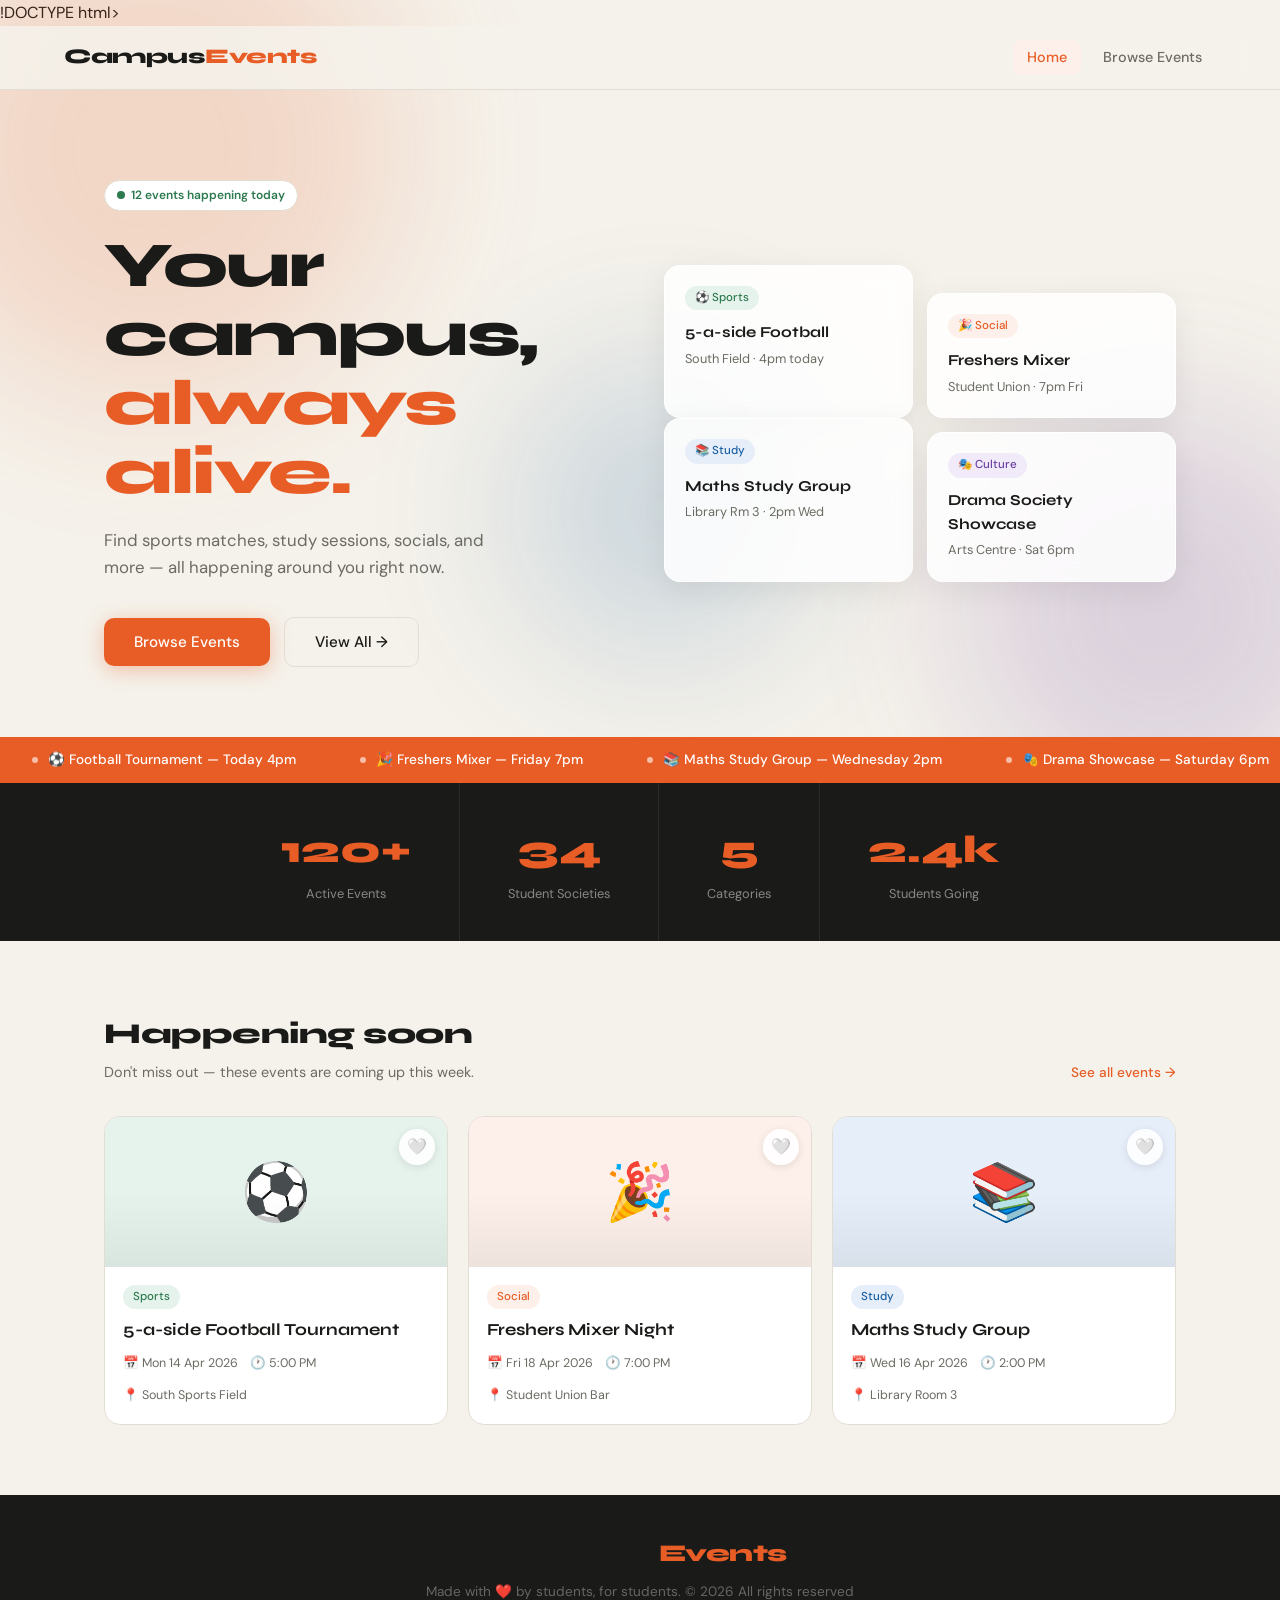
==== index.html @ d2376627 "index.html" ====
!DOCTYPE html>
<html lang="en">
<head>
  <meta charset="UTF-8" />
  <meta name="viewport" content="width=device-width, initial-scale=1.0" />
  <title>CampusEvents – Home</title>
  <link href="https://fonts.googleapis.com/css2?family=Syne:wght@400;600;700;800&family=DM+Sans:wght@300;400;500&display=swap" rel="stylesheet" />
  <link rel="stylesheet" href="index.css" />
</head>
<body>
 
<!-- ANIMATED BACKGROUND ORBS -->
<div class="bg-orbs">
  <div class="orb orb-1"></div>
  <div class="orb orb-2"></div>
  <div class="orb orb-3"></div>
</div>
 
<!-- NAV -->
<nav>
  <div class="logo">Campus<span>Events</span></div>
  <div class="nav-links" id="navLinks">
    <a class="active">Home</a>
    <a>Browse Events</a>
  </div>
  <button class="nav-toggle" onclick="document.getElementById('navLinks').classList.toggle('open')">☰</button>
</nav>
 
<!-- HERO -->
<div class="hero">
  <div class="hero-text">
    <div class="live-badge">
      <div class="pulse-dot"></div>
      12 events happening today
    </div>
    <h1>Your campus,<br><em>always alive.</em></h1>
    <p>Find sports matches, study sessions, socials, and more — all happening around you right now.</p>
    <button class="btn btn-primary">Browse Events</button>
    <button class="btn btn-outline">View All →</button>
  </div>
  <div class="hero-visual">
    <div class="hero-card">
      <span class="hc-tag tag-sports">⚽ Sports</span>
      <h4>5-a-side Football</h4>
      <p>South Field · 4pm today</p>
    </div>
    <div class="hero-card">
      <span class="hc-tag tag-social">🎉 Social</span>
      <h4>Freshers Mixer</h4>
      <p>Student Union · 7pm Fri</p>
    </div>
    <div class="hero-card">
      <span class="hc-tag tag-study">📚 Study</span>
      <h4>Maths Study Group</h4>
      <p>Library Rm 3 · 2pm Wed</p>
    </div>
    <div class="hero-card">
      <span class="hc-tag tag-culture">🎭 Culture</span>
      <h4>Drama Society Showcase</h4>
      <p>Arts Centre · Sat 6pm</p>
    </div>
  </div>
</div>
 
<!-- TICKER -->
<div class="ticker-wrap">
  <div class="ticker-track" id="tickerTrack">
    <span class="ticker-item"><span class="ticker-dot"></span> &#x26BD; Football Tournament — Today 4pm</span>
    <span class="ticker-item"><span class="ticker-dot"></span> &#127881; Freshers Mixer — Friday 7pm</span>
    <span class="ticker-item"><span class="ticker-dot"></span> &#128218; Maths Study Group — Wednesday 2pm</span>
    <span class="ticker-item"><span class="ticker-dot"></span> &#127917; Drama Showcase — Saturday 6pm</span>
    <span class="ticker-item"><span class="ticker-dot"></span> &#127936; Basketball Open Run — Tuesday 5:30pm</span>
    <span class="ticker-item"><span class="ticker-dot"></span> &#128188; Career Fair Prep — Thursday 11am</span>
    <span class="ticker-item"><span class="ticker-dot"></span> &#127836; International Food Festival — Saturday 12pm</span>
    <span class="ticker-item"><span class="ticker-dot"></span> &#128247; Photography Club Walk — Sunday 10am</span>
    <!-- duplicate for seamless loop -->
    <span class="ticker-item"><span class="ticker-dot"></span> &#x26BD; Football Tournament — Today 4pm</span>
    <span class="ticker-item"><span class="ticker-dot"></span> &#127881; Freshers Mixer — Friday 7pm</span>
    <span class="ticker-item"><span class="ticker-dot"></span> &#128218; Maths Study Group — Wednesday 2pm</span>
    <span class="ticker-item"><span class="ticker-dot"></span> &#127917; Drama Showcase — Saturday 6pm</span>
    <span class="ticker-item"><span class="ticker-dot"></span> &#127936; Basketball Open Run — Tuesday 5:30pm</span>
    <span class="ticker-item"><span class="ticker-dot"></span> &#128188; Career Fair Prep — Thursday 11am</span>
    <span class="ticker-item"><span class="ticker-dot"></span> &#127836; International Food Festival — Saturday 12pm</span>
    <span class="ticker-item"><span class="ticker-dot"></span> &#128247; Photography Club Walk — Sunday 10am</span>
  </div>
</div>
 
<!-- STATS BAR -->
<div class="stats-bar">
  <div class="stat"><span class="stat-num">120+</span><div class="stat-label">Active Events</div></div>
  <div class="stat"><span class="stat-num">34</span><div class="stat-label">Student Societies</div></div>
  <div class="stat"><span class="stat-num">5</span><div class="stat-label">Categories</div></div>
  <div class="stat"><span class="stat-num">2.4k</span><div class="stat-label">Students Going</div></div>
</div>
 
<!-- FEATURED EVENTS -->
<div class="section">
  <div class="section-header">
    <div>
      <div class="section-title">Happening soon</div>
      <div class="section-sub">Don't miss out — these events are coming up this week.</div>
    </div>
    <a class="see-all">See all events →</a>
  </div>
  <div class="featured-grid" id="home-featured"></div>
</div>
 
<!-- FOOTER -->
<div class="footer-wave">
  <span class="logo">Campus<span style="color:var(--accent)">Events</span></span>
  <p>Made with &#x2764;&#xfe0f; by students, for students. &#169; 2026 All rights reserved</p>
</div>
 
<script src="index.js"></script>
</body>
</html>
---- index.css ----
*, *::before, *::after { box-sizing: border-box; margin: 0; padding: 0; }
 
:root {
  --bg: #f5f2eb;
  --surface: #ffffff;
  --card-bg: #fff;
  --ink: #1a1a18;
  --muted: #6b6b63;
  --accent: #e85d26;
  --accent-light: #fdf0ea;
  --green: #2d7a4f;
  --green-light: #e6f3ec;
  --blue: #1a5fa3;
  --blue-light: #e6eef9;
  --purple: #6b3fa0;
  --purple-light: #f0eaf9;
  --border: #e2ddd4;
  --nav-h: 64px;
  --radius: 16px;
  --font-head: 'Syne', sans-serif;
  --font-body: 'DM Sans', sans-serif;
}
 
body {
  font-family: var(--font-body);
  background: var(--bg);
  color: var(--ink);
  line-height: 1.6;
  min-height: 100vh;
  overflow-x: hidden;
}
 
/* ── ANIMATED BACKGROUND ORBS ── */
.bg-orbs {
  position: fixed; inset: 0; z-index: 0;
  pointer-events: none; overflow: hidden;
}
.orb {
  position: absolute; border-radius: 50%;
  filter: blur(80px); opacity: 0.18;
}
.orb-1 {
  width: 500px; height: 500px;
  background: var(--accent);
  top: -100px; left: -100px;
  animation: orbFloat1 12s ease-in-out infinite;
}
.orb-2 {
  width: 400px; height: 400px;
  background: #6b3fa0;
  bottom: 10%; right: -80px;
  animation: orbFloat2 15s ease-in-out infinite;
}
.orb-3 {
  width: 300px; height: 300px;
  background: #1a5fa3;
  top: 40%; left: 40%;
  animation: orbFloat3 10s ease-in-out infinite;
}
 
@keyframes orbFloat1 {
  0%, 100% { transform: translate(0, 0) scale(1); }
  33%       { transform: translate(60px, 80px) scale(1.1); }
  66%       { transform: translate(-30px, 50px) scale(0.95); }
}
@keyframes orbFloat2 {
  0%, 100% { transform: translate(0, 0) scale(1); }
  40%       { transform: translate(-80px, -60px) scale(1.15); }
  70%       { transform: translate(40px, -30px) scale(0.9); }
}
@keyframes orbFloat3 {
  0%, 100% { transform: translate(0, 0) scale(1); }
  50%       { transform: translate(-50px, 70px) scale(1.2); }
}
 
/* ── NAV ── */
nav {
  position: sticky; top: 0; z-index: 100;
  height: var(--nav-h);
  background: rgba(245, 242, 235, 0.85);
  backdrop-filter: blur(16px);
  border-bottom: 1px solid var(--border);
  display: flex; align-items: center; justify-content: space-between;
  padding: 0 5%;
  animation: slideDown 0.6s ease both;
}
@keyframes slideDown {
  from { transform: translateY(-100%); opacity: 0; }
  to   { transform: translateY(0);     opacity: 1; }
}
.logo {
  font-family: var(--font-head);
  font-size: 1.3rem; font-weight: 800;
  color: var(--ink); letter-spacing: -0.5px;
}
.logo span { color: var(--accent); }
.nav-links { display: flex; gap: 8px; align-items: center; }
.nav-links a {
  text-decoration: none; font-size: 0.9rem; font-weight: 500;
  color: var(--muted); padding: 6px 14px; border-radius: 8px;
  cursor: pointer; transition: background 0.15s, color 0.15s;
}
.nav-links a:hover,
.nav-links a.active { background: var(--accent-light); color: var(--accent); }
.nav-toggle { display: none; background: none; border: none; cursor: pointer; font-size: 1.4rem; }
 
/* ── HERO ── */
.hero {
  position: relative; z-index: 1;
  padding: 90px 5% 70px;
  display: grid; grid-template-columns: 1fr 1fr;
  gap: 48px; align-items: center;
  max-width: 1200px; margin: 0 auto;
}
.hero-text h1 {
  font-family: var(--font-head);
  font-size: clamp(2.4rem, 5vw, 4rem);
  font-weight: 800; line-height: 1.08;
  letter-spacing: -1.5px; margin-bottom: 20px;
}
.hero-text h1 em { color: var(--accent); font-style: normal; }
.hero-text p { color: var(--muted); font-size: 1.05rem; margin-bottom: 36px; max-width: 420px; }
 
.btn {
  display: inline-block; padding: 14px 30px; border-radius: 10px;
  font-family: var(--font-body); font-size: 0.95rem; font-weight: 500;
  cursor: pointer; transition: transform 0.2s, box-shadow 0.2s;
  border: none; text-decoration: none;
}
.btn-primary {
  background: var(--accent); color: #fff;
  box-shadow: 0 4px 20px rgba(232,93,38,0.35);
}
.btn-primary:hover { transform: translateY(-2px); box-shadow: 0 8px 28px rgba(232,93,38,0.45); }
.btn-outline {
  background: transparent; color: var(--ink);
  border: 1.5px solid var(--border); margin-left: 10px;
}
.btn-outline:hover { transform: translateY(-2px); background: var(--surface); }
 
/* HERO TEXT ENTRANCE */
.hero-text { animation: heroEntrance 0.8s cubic-bezier(0.22,1,0.36,1) 0.2s both; }
@keyframes heroEntrance {
  from { opacity: 0; transform: translateY(40px); }
  to   { opacity: 1; transform: translateY(0); }
}
 
/* ── FLOATING HERO CARDS ── */
.hero-visual { display: grid; grid-template-columns: 1fr 1fr; gap: 14px; }
.hero-card {
  background: rgba(255,255,255,0.85);
  backdrop-filter: blur(12px);
  border: 1px solid rgba(255,255,255,0.9);
  border-radius: var(--radius); padding: 20px;
  box-shadow: 0 8px 32px rgba(0,0,0,0.07);
  transition: transform 0.3s, box-shadow 0.3s;
}
.hero-card:hover {
  transform: translateY(-6px) scale(1.02);
  box-shadow: 0 16px 40px rgba(0,0,0,0.12);
}
.hero-card:nth-child(1) { animation: cardFloat 6s ease-in-out 0.3s infinite; }
.hero-card:nth-child(2) { animation: cardFloat 7s ease-in-out 0.8s infinite; margin-top: 28px; }
.hero-card:nth-child(3) { animation: cardFloat 5s ease-in-out 1.1s infinite; margin-top: -14px; }
.hero-card:nth-child(4) { animation: cardFloat 8s ease-in-out 0.5s infinite; }
@keyframes cardFloat {
  0%, 100% { transform: translateY(0); }
  50%       { transform: translateY(-10px); }
}
.hero-card:hover { animation-play-state: paused; }
 
.hc-tag {
  display: inline-block; font-size: 0.72rem; font-weight: 500;
  padding: 3px 10px; border-radius: 20px; margin-bottom: 10px;
}
.tag-sports  { background: var(--green-light);  color: var(--green); }
.tag-social  { background: var(--accent-light); color: var(--accent); }
.tag-study   { background: var(--blue-light);   color: var(--blue); }
.tag-culture { background: var(--purple-light); color: var(--purple); }
.hero-card h4 { font-family: var(--font-head); font-size: 0.95rem; font-weight: 700; margin-bottom: 4px; }
.hero-card p  { font-size: 0.8rem; color: var(--muted); }
 
/* ── PULSE LIVE BADGE ── */
.live-badge {
  display: inline-flex; align-items: center; gap: 6px;
  background: #fff; border: 1px solid var(--border);
  border-radius: 20px; padding: 5px 12px;
  font-size: 0.75rem; font-weight: 600; color: var(--green);
  margin-bottom: 20px;
}
.pulse-dot {
  width: 8px; height: 8px; background: var(--green);
  border-radius: 50%;
  animation: pulse 1.5s ease-in-out infinite;
}
@keyframes pulse {
  0%, 100% { transform: scale(1); opacity: 1; }
  50%       { transform: scale(1.4); opacity: 0.6; }
}
 
/* ── TICKER STRIP ── */
.ticker-wrap {
  position: relative; z-index: 1;
  background: var(--accent); overflow: hidden;
  padding: 12px 0; white-space: nowrap;
}
.ticker-track {
  display: inline-flex;
  animation: ticker 25s linear infinite;
}
.ticker-item {
  display: inline-flex; align-items: center; gap: 10px;
  color: #fff; font-size: 0.85rem; font-weight: 500;
  padding: 0 32px;
}
.ticker-dot {
  width: 6px; height: 6px;
  background: rgba(255,255,255,0.6); border-radius: 50%;
}
@keyframes ticker {
  from { transform: translateX(0); }
  to   { transform: translateX(-50%); }
}
 
/* ── STATS BAR ── */
.stats-bar {
  position: relative; z-index: 1;
  background: var(--ink); color: #fff;
  display: flex; justify-content: center;
  flex-wrap: wrap;
}
.stat {
  text-align: center; padding: 36px 48px;
  border-right: 1px solid rgba(255,255,255,0.08);
  transition: background 0.2s;
}
.stat:last-child { border-right: none; }
.stat:hover { background: rgba(255,255,255,0.04); }
.stat-num {
  font-family: var(--font-head); font-size: 2.4rem; font-weight: 800;
  color: var(--accent); display: block;
  animation: countUp 1s ease both;
}
.stat-label { font-size: 0.8rem; color: #888; margin-top: 4px; }
@keyframes countUp {
  from { opacity: 0; transform: translateY(10px); }
  to   { opacity: 1; transform: translateY(0); }
}
 
/* ── FEATURED SECTION ── */
.section {
  position: relative; z-index: 1;
  padding: 70px 5%; max-width: 1200px; margin: 0 auto;
}
.section-header {
  display: flex; justify-content: space-between;
  align-items: flex-end; margin-bottom: 32px;
  flex-wrap: wrap; gap: 12px;
}
.section-title {
  font-family: var(--font-head); font-size: 1.8rem;
  font-weight: 800; letter-spacing: -0.5px;
}
.section-sub { color: var(--muted); font-size: 0.9rem; margin-top: 4px; }
.see-all { font-size: 0.85rem; color: var(--accent); font-weight: 500; cursor: pointer; text-decoration: none; }
 
.featured-grid {
  display: grid; grid-template-columns: repeat(auto-fill, minmax(280px, 1fr)); gap: 20px;
}
 
/* ── EVENT CARDS ── */
.event-card {
  background: var(--card-bg); border: 1px solid var(--border);
  border-radius: var(--radius); overflow: hidden;
  cursor: pointer; transition: transform 0.25s, box-shadow 0.25s;
  position: relative;
  opacity: 0; transform: translateY(30px);
}
.event-card.visible {
  animation: cardReveal 0.5s cubic-bezier(0.22,1,0.36,1) forwards;
}
@keyframes cardReveal {
  to { opacity: 1; transform: translateY(0); }
}
.event-card:hover { transform: translateY(-6px); box-shadow: 0 16px 40px rgba(0,0,0,0.1); }
 
.event-card-img {
  height: 150px; display: flex; align-items: center;
  justify-content: center; font-size: 3.5rem;
  position: relative; overflow: hidden;
}
.event-card-img::after {
  content: ''; position: absolute; inset: 0;
  background: linear-gradient(to bottom, transparent 50%, rgba(0,0,0,0.06));
}
.event-card-body { padding: 18px; }
.event-card-body .hc-tag { margin-bottom: 8px; }
.event-card-body h3 { font-family: var(--font-head); font-size: 1.05rem; font-weight: 700; margin-bottom: 6px; }
.event-meta { display: flex; gap: 12px; font-size: 0.78rem; color: var(--muted); margin-top: 10px; flex-wrap: wrap; }
 
.fav-btn {
  position: absolute; top: 12px; right: 12px;
  background: rgba(255,255,255,0.9);
  border: none; border-radius: 50%;
  width: 36px; height: 36px; font-size: 1rem; cursor: pointer;
  display: flex; align-items: center; justify-content: center;
  transition: transform 0.2s, background 0.2s;
  box-shadow: 0 2px 8px rgba(0,0,0,0.1);
}
.fav-btn:hover { transform: scale(1.2); }
.fav-btn.active { background: #ffe0d5; }
 
/* ── FOOTER ── */
.footer-wave {
  position: relative; z-index: 1;
  background: var(--ink); color: #fff;
  text-align: center; padding: 40px 5% 32px;
}
.footer-wave p { color: #666; font-size: 0.85rem; }
.footer-wave .logo { font-size: 1.5rem; margin-bottom: 8px; display: block; }
 
/* ── RESPONSIVE ── */
@media (max-width: 768px) {
  .hero { grid-template-columns: 1fr; padding: 56px 5% 40px; }
  .hero-visual { display: none; }
  .nav-links {
    display: none; flex-direction: column;
    position: absolute; top: var(--nav-h); left: 0; right: 0;
    background: rgba(245,242,235,0.96);
    backdrop-filter: blur(16px);
    border-bottom: 1px solid var(--border); padding: 16px;
  }
  .nav-links.open { display: flex; }
  .nav-toggle { display: block; }
  .stat { padding: 28px 28px; }
}
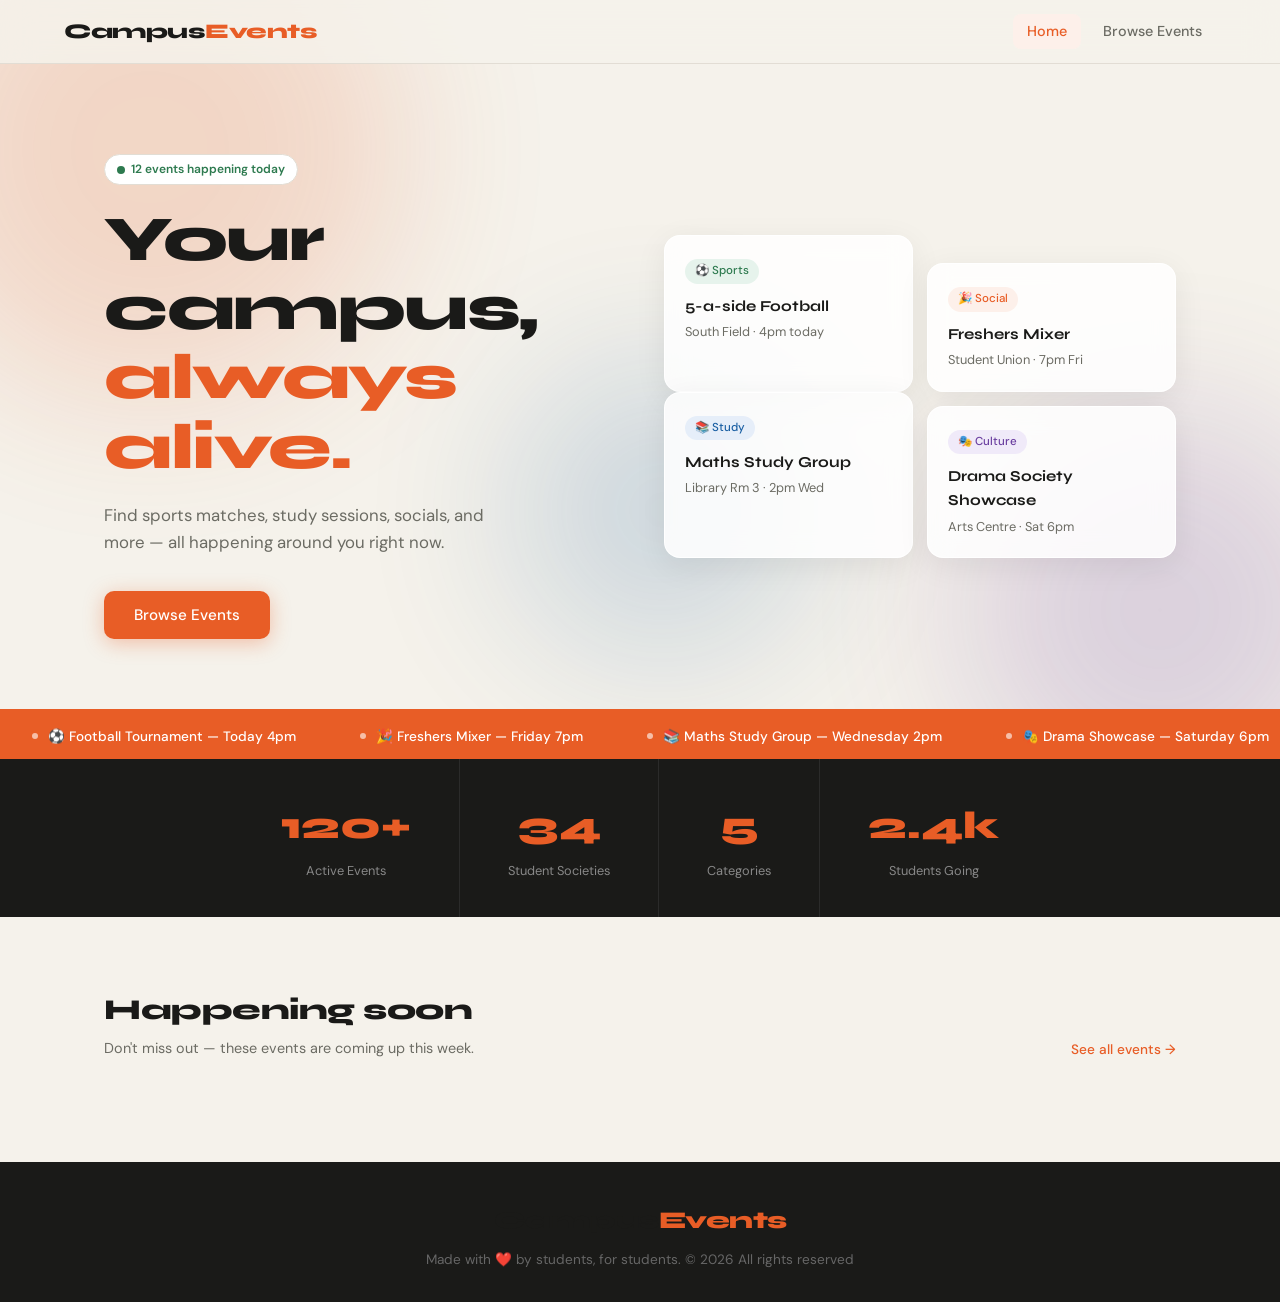
==== commit ebc2047d: "index.html" ====
--- a/index.html
+++ b/index.html
@@ -1,4 +1,4 @@
-!DOCTYPE html>
+<!DOCTYPE html>
 <html lang="en">
 <head>
   <meta charset="UTF-8" />
@@ -21,7 +21,7 @@
   <div class="logo">Campus<span>Events</span></div>
   <div class="nav-links" id="navLinks">
     <a class="active">Home</a>
-    <a>Browse Events</a>
+    <a href="browse-events.html">Browse Events</a>
   </div>
   <button class="nav-toggle" onclick="document.getElementById('navLinks').classList.toggle('open')">☰</button>
 </nav>
@@ -35,8 +35,10 @@
     </div>
     <h1>Your campus,<br><em>always alive.</em></h1>
     <p>Find sports matches, study sessions, socials, and more — all happening around you right now.</p>
-    <button class="btn btn-primary">Browse Events</button>
-    <button class="btn btn-outline">View All →</button>
+    <a href="browse-events.html">
+        <button class="btn btn-primary">Browse Events</button>
+        </a>
+    
   </div>
   <div class="hero-visual">
     <div class="hero-card">
@@ -112,5 +114,7 @@
 </div>
  
 <script src="index.js"></script>
+<script src="all-events.js"></script>
+<script src="events.js"></script>
 </body>
 </html>
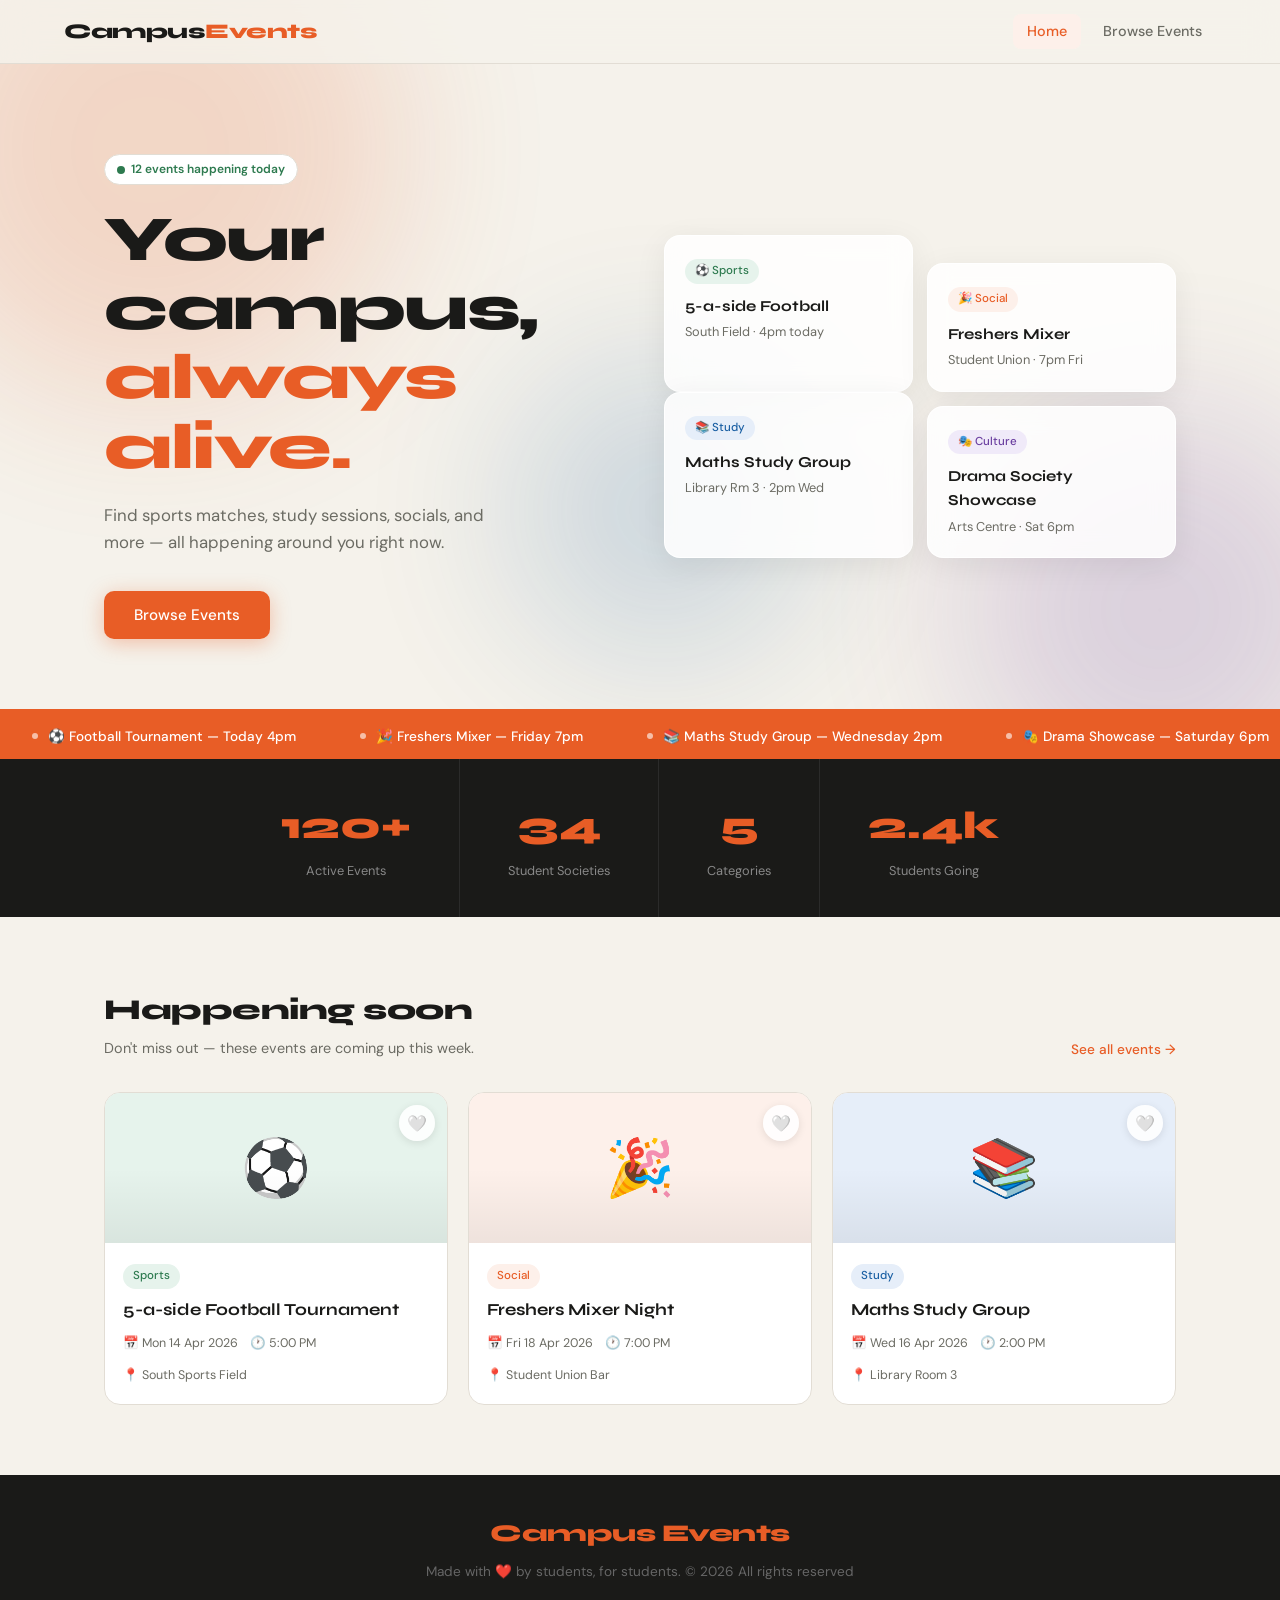
==== commit 445c0d82: "index.html" ====
--- a/index.html
+++ b/index.html
@@ -109,7 +109,7 @@
  
 <!-- FOOTER -->
 <div class="footer-wave">
-  <span class="logo">Campus<span style="color:var(--accent)">Events</span></span>
+  <span class="logo"><span style="color:var(--accent)">Campus Events</span></span>
   <p>Made with &#x2764;&#xfe0f; by students, for students. &#169; 2026 All rights reserved</p>
 </div>
  
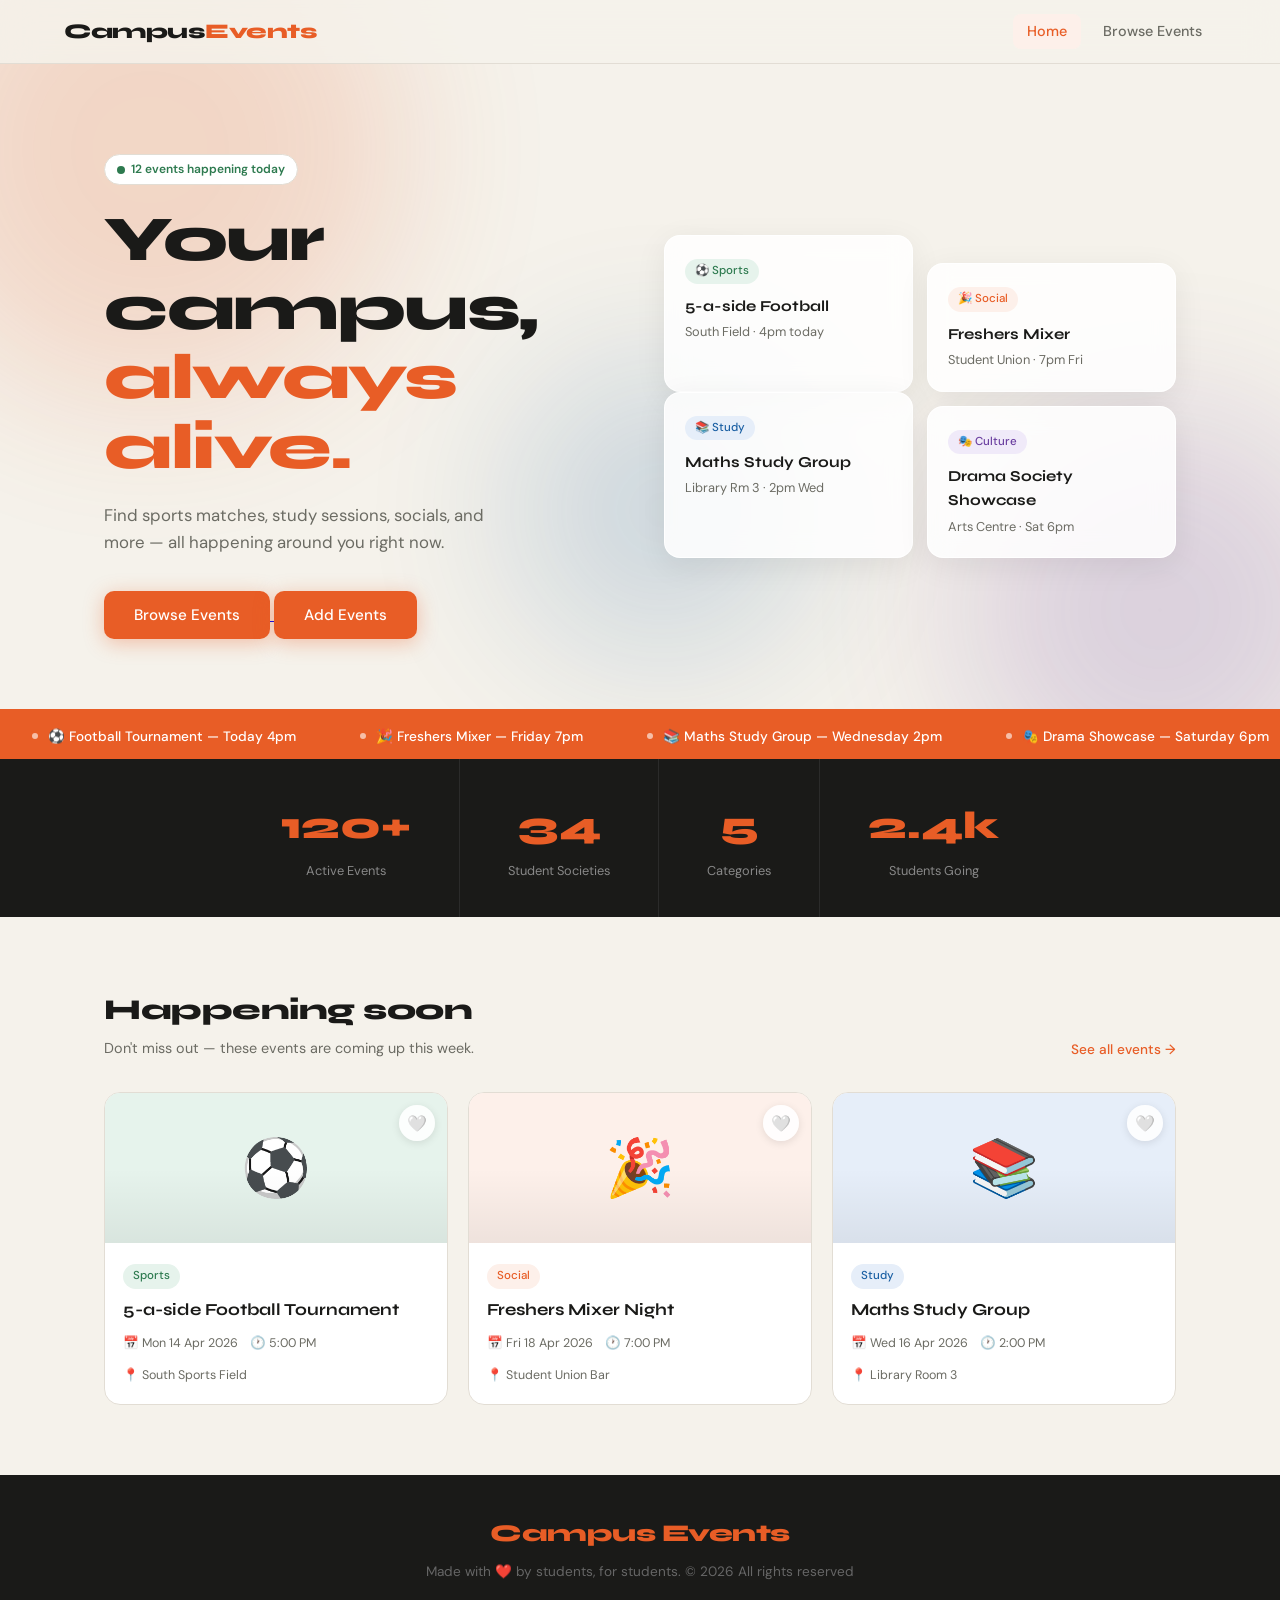
==== commit aa42a837: "e index.html" ====
--- a/index.html
+++ b/index.html
@@ -37,6 +37,9 @@
     <p>Find sports matches, study sessions, socials, and more — all happening around you right now.</p>
     <a href="browse-events.html">
         <button class="btn btn-primary">Browse Events</button>
+        </a>
+     <a href="Add Events">
+        <button class="btn btn-primary">Add Events</button>
         </a>
     
   </div>
@@ -102,7 +105,7 @@
       <div class="section-title">Happening soon</div>
       <div class="section-sub">Don't miss out — these events are coming up this week.</div>
     </div>
-    <a class="see-all">See all events →</a>
+    <a href="browse-events.html" class="see-all">See all events →</a>
   </div>
   <div class="featured-grid" id="home-featured"></div>
 </div>
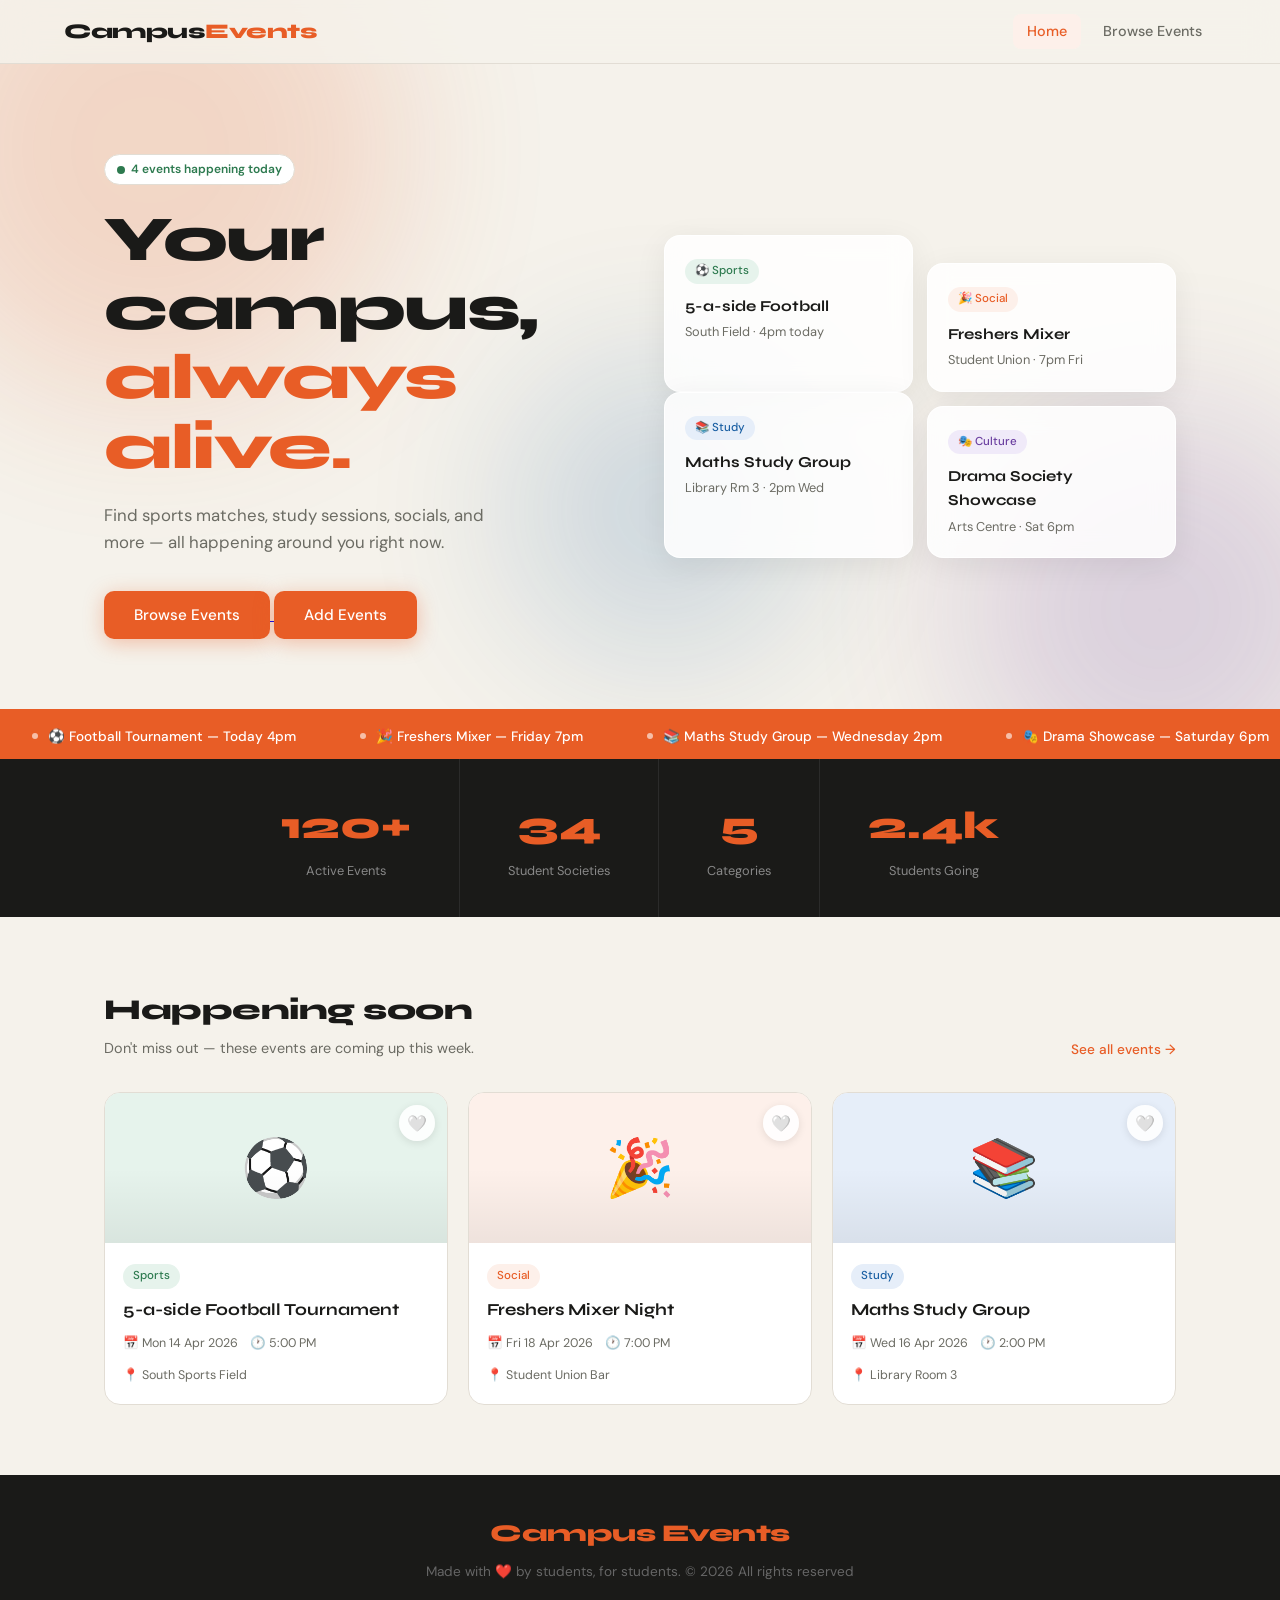
==== commit 4ebf2fcd: "index.html" ====
--- a/index.html
+++ b/index.html
@@ -31,14 +31,14 @@
   <div class="hero-text">
     <div class="live-badge">
       <div class="pulse-dot"></div>
-      12 events happening today
+      4 events happening today
     </div>
     <h1>Your campus,<br><em>always alive.</em></h1>
     <p>Find sports matches, study sessions, socials, and more — all happening around you right now.</p>
     <a href="browse-events.html">
         <button class="btn btn-primary">Browse Events</button>
         </a>
-     <a href="Add Events">
+     <a href="addEvent.html">
         <button class="btn btn-primary">Add Events</button>
         </a>
     
